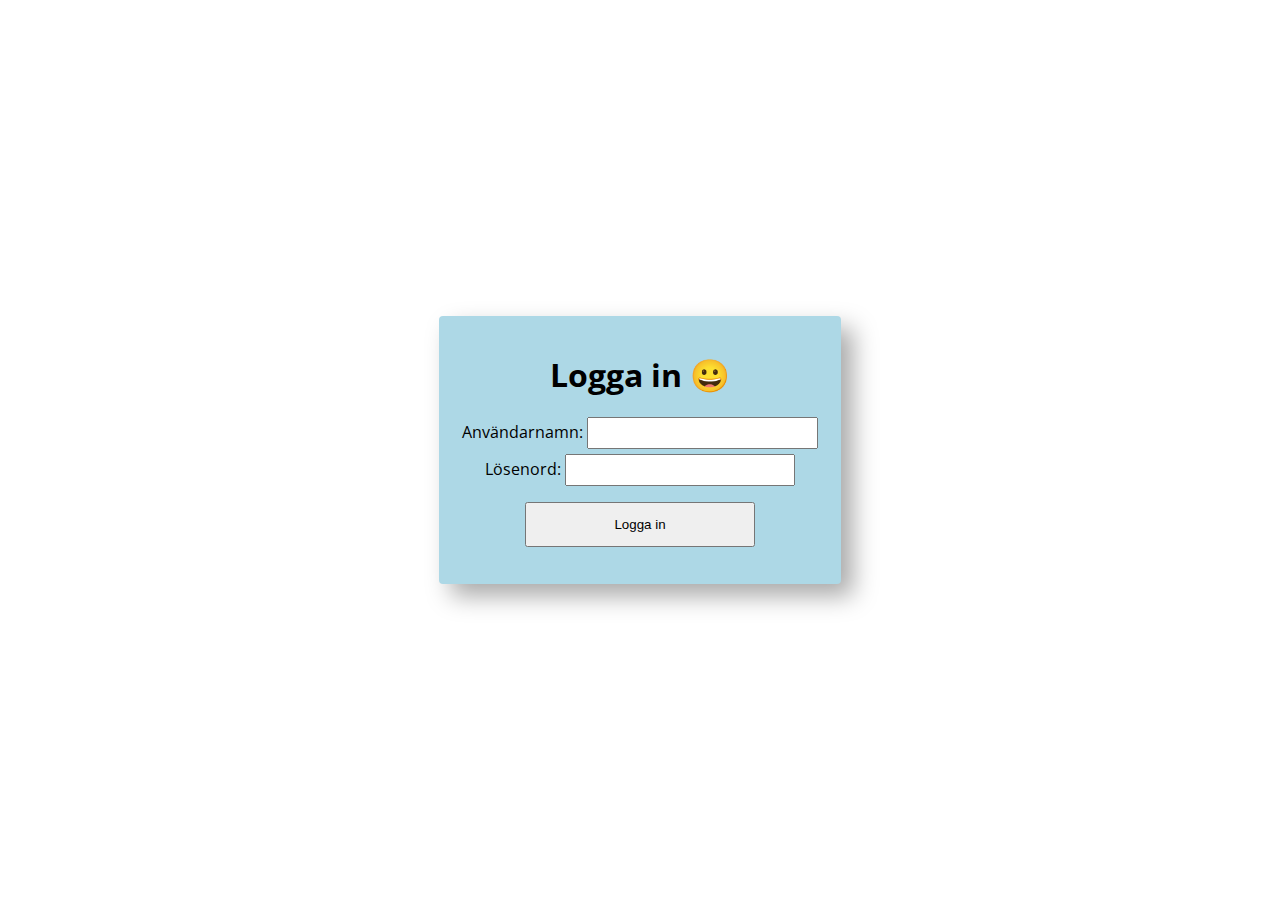
==== index.html @ a6bd02d8 "Add files via upload" ====
<!DOCTYPE html>
<html lang="sv">

<head>
    <meta charset="UTF-8">
    <meta http-equiv="X-UA-Compatible" content="IE=edge">
    <meta name="viewport" content="width=device-width, initial-scale=1.0">
    <title>Logga in</title>
    <link rel="preconnect" href="https://fonts.googleapis.com">
    <link rel="preconnect" href="https://fonts.gstatic.com" crossorigin>
    <link href="https://fonts.googleapis.com/css2?family=Open+Sans&display=swap" rel="stylesheet">
    <link rel="stylesheet" href="stil.css">
</head>

<body>

    <div id="container">
        <form action="loggain.php" method="post">
        <div class="box">
            <h1>Logga in 😀</h1>
        </div>
        <div class="box">
            <label for="user">Användarnamn:</label> 
            <input class="input" name="user" type="text">
        </div>
        <div class="box">
            <label for="pass">Lösenord:</label>
            <input class="input" name="pass" type="password">
        </div>
        <div id="login" class="box">
            <input type="submit" value="Logga in">
        </div>
    </form>

</div>

</body>

</html>
---- stil.css ----
* {box-sizing: border-box;}
ul {list-style-type: none;}
body {font-family: Verdana, sans-serif;}

.month {
  padding: 70px 25px;
  width: 100%;
  background: #1abc9c;
  text-align: center;
}

.month ul {
  margin: 0;
  padding: 0;
}

.month ul li {
  color: white;
  font-size: 20px;
  text-transform: uppercase;
  letter-spacing: 3px;
}

.month .prev {
  float: left;
  padding-top: 10px;
}

.month .next {
  float: right;
  padding-top: 10px;
}

.weekdays {
  margin: 0;
  padding: 10px 0;
  background-color: #ddd;
}

.weekdays li {
  display: inline-block;
  width: 13.6%;
  color: #666;
  text-align: center;
}

.days {
  padding: 10px 0;
  background: #eee;
  margin: 0;
}

.days li {
  list-style-type: none;
  display: inline-block;
  width: 13.6%;
  text-align: center;
  margin-bottom: 5px;
  font-size:12px;
  color: #777;
}

.days li .active {
  padding: 5px;
  background: #1abc9c;
  color: white !important
}

/* Add media queries for smaller screens */
@media screen and (max-width:720px) {
  .weekdays li, .days li {width: 13.1%;}
}

@media screen and (max-width: 420px) {
  .weekdays li, .days li {width: 12.5%;}
  .days li .active {padding: 2px;}
}

@media screen and (max-width: 290px) {
  .weekdays li, .days li {width: 12.2%;}
}

body {
  margin: 0;
  padding: 0;
  font-family: 'Open Sans', sans-serif;
}

#container {
  display: flex;
  flex-direction: column;
  justify-content: center;
  align-items: center;
  height: 100vh;
  margin: auto;
}

.box {
  width: 360px;
  margin: 5px;
  text-align: center;
}

/* .box * {
  height: 2rem;
} */

.input {
  height: 2rem;
  width: 18vw;
}

#login {
  margin-top: 1rem;
}

form {
  background-color: lightblue;
  padding: 1rem;
  padding-bottom: 2rem;
  border-radius: 4px;
  -webkit-box-shadow: 12px 12px 25px 0px rgba(0,0,0,0.34);
  -moz-box-shadow: 12px 12px 25px 0px rgba(0,0,0,0.34);
  box-shadow: 12px 12px 25px 0px rgba(0,0,0,0.34);
}

input[type=submit] {
  width: 18vw;
  height: 5vh;
}

input[type=submit]:hover {
  cursor: pointer;
}

#first {
  margin-top: 1rem;
}
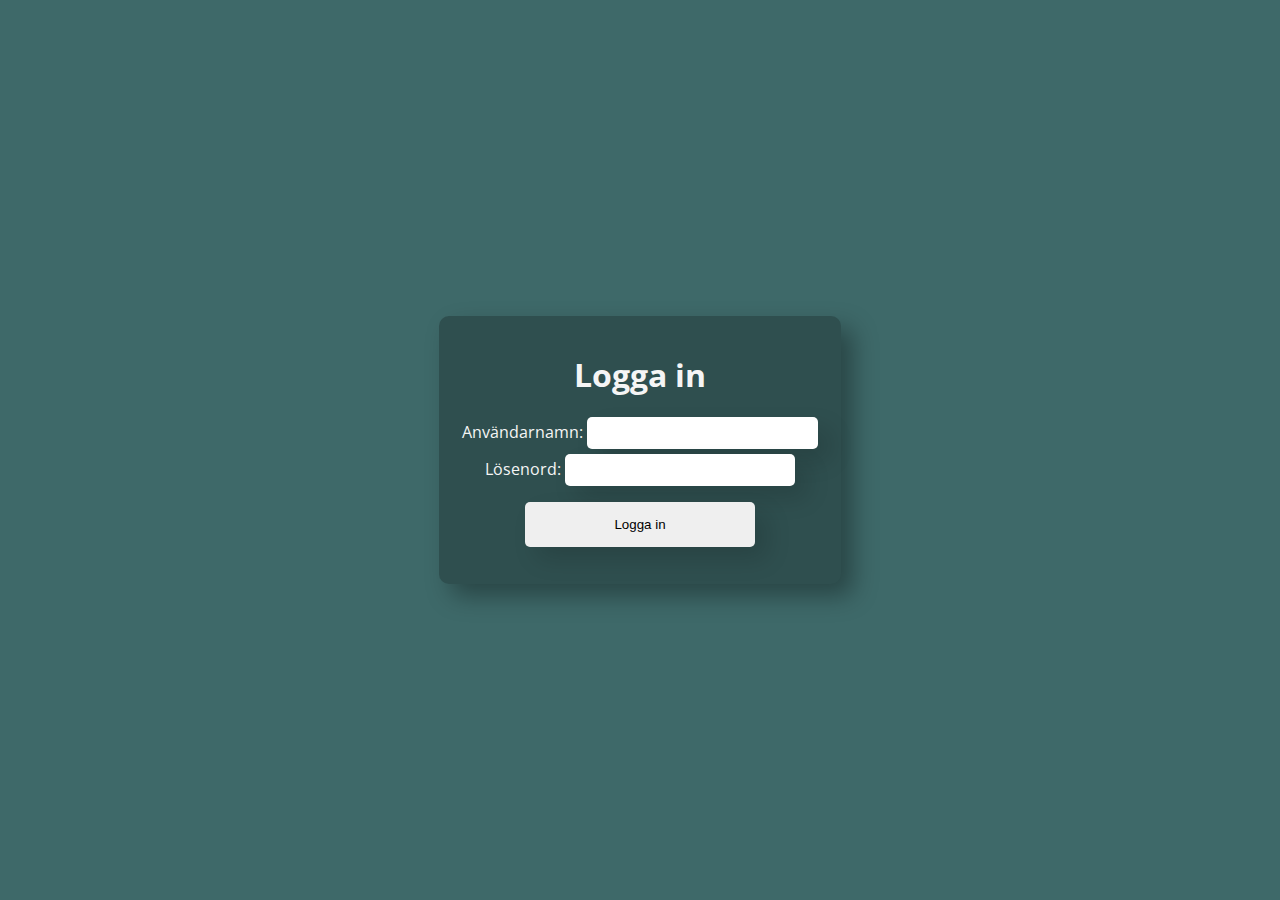
==== commit e952b58b: "Add files via upload" ====
--- a/index.html
+++ b/index.html
@@ -15,17 +15,17 @@
 <body>
 
     <div id="container">
-        <form action="loggain.php" method="post">
+        <form action="inlogg.php" method="GET">
         <div class="box">
-            <h1>Logga in 😀</h1>
+            <h1>Logga in</h1>
         </div>
         <div class="box">
             <label for="user">Användarnamn:</label> 
-            <input class="input" name="user" type="text">
+            <input id="anvn" class="input" name="user" type="text">
         </div>
         <div class="box">
             <label for="pass">Lösenord:</label>
-            <input class="input" name="pass" type="password">
+            <input id="losn" class="input" name="pass" type="password">
         </div>
         <div id="login" class="box">
             <input type="submit" value="Logga in">
--- a/stil.css
+++ b/stil.css
@@ -1,11 +1,20 @@
-* {box-sizing: border-box;}
-ul {list-style-type: none;}
-body {font-family: Verdana, sans-serif;}
+* {
+  box-sizing: border-box;
+}
+
+ul {
+  list-style-type: none;
+}
+
+body {
+  font-family: Verdana, sans-serif;
+  background-color: rgb(62, 105, 105);
+}
 
 .month {
   padding: 70px 25px;
   width: 100%;
-  background: #1abc9c;
+  background-color: rgb(100, 148, 148);
   text-align: center;
 }
 
@@ -24,11 +33,13 @@
 .month .prev {
   float: left;
   padding-top: 10px;
+  cursor: pointer;
 }
 
 .month .next {
   float: right;
   padding-top: 10px;
+  cursor: pointer;
 }
 
 .weekdays {
@@ -56,28 +67,44 @@
   width: 13.6%;
   text-align: center;
   margin-bottom: 5px;
-  font-size:12px;
+  font-size: 12px;
   color: #777;
 }
 
 .days li .active {
   padding: 5px;
+  background: #4b72f3;
+  color: white !important;
+  cursor: pointer;
+}
+
+.days li .current {
+  padding: 5px;
   background: #1abc9c;
-  color: white !important
+  color: white !important;
 }
 
 /* Add media queries for smaller screens */
 @media screen and (max-width:720px) {
-  .weekdays li, .days li {width: 13.1%;}
+  .weekdays li, .days li {
+    width: 13.1%;
+  }
 }
 
 @media screen and (max-width: 420px) {
-  .weekdays li, .days li {width: 12.5%;}
-  .days li .active {padding: 2px;}
+  .weekdays li, .days li {
+    width: 12.5%;
+  }
+
+  .days li .active {
+    padding: 2px;
+  }
 }
 
 @media screen and (max-width: 290px) {
-  .weekdays li, .days li {width: 12.2%;}
+  .weekdays li, .days li {
+    width: 12.2%;
+  }
 }
 
 body {
@@ -101,10 +128,6 @@
   text-align: center;
 }
 
-/* .box * {
-  height: 2rem;
-} */
-
 .input {
   height: 2rem;
   width: 18vw;
@@ -115,13 +138,14 @@
 }
 
 form {
-  background-color: lightblue;
+  background-color: darkslategrey;
   padding: 1rem;
   padding-bottom: 2rem;
-  border-radius: 4px;
-  -webkit-box-shadow: 12px 12px 25px 0px rgba(0,0,0,0.34);
-  -moz-box-shadow: 12px 12px 25px 0px rgba(0,0,0,0.34);
-  box-shadow: 12px 12px 25px 0px rgba(0,0,0,0.34);
+  border-radius: 10px;
+  -webkit-box-shadow: 12px 12px 25px 0px rgba(0, 0, 0, 0.34);
+  -moz-box-shadow: 12px 12px 25px 0px rgba(0, 0, 0, 0.34);
+  box-shadow: 12px 12px 25px 0px rgba(0, 0, 0, 0.34);
+  color: whitesmoke;
 }
 
 input[type=submit] {
@@ -135,4 +159,70 @@
 
 #first {
   margin-top: 1rem;
+}
+
+.event {
+  position: absolute;
+  background-color: rgb(226, 226, 226);
+  left: 0;
+  right: 0;
+  top: 0;
+  bottom: 0;
+  margin-left: auto;
+  margin-right: auto;
+  margin-top: auto;
+  margin-bottom: auto;
+  width: 30vw;
+  height: 50vh;
+  border-radius: 5px;
+  padding: 8px;
+  box-shadow: rgba(0, 0, 0, 0.35) 0px 5px 15px;
+  display: none;
+}
+
+.event span {
+  float: right;
+  cursor: pointer;
+  color: white;
+}
+
+.event span:hover {
+  opacity: 80%;
+}
+
+#kalender {
+  left: 0;
+  right: 0;
+  margin-left: auto;
+  margin-right: auto;
+  width: 90vw;
+}
+
+/* haha */
+#anvn {
+  border-radius: 5px;
+  border: none;
+  -webkit-box-shadow: 12px 12px 25px 0px rgba(0, 0, 0, 0.14);
+  -moz-box-shadow: 12px 12px 25px 0px rgba(0, 0, 0, 0.14);
+  box-shadow: 12px 12px 25px 0px rgba(0, 0, 0, 0.14);
+}
+
+#losn {
+  border-radius: 5px;
+  border: none;
+  -webkit-box-shadow: 12px 12px 25px 0px rgba(0, 0, 0, 0.14);
+  -moz-box-shadow: 12px 12px 25px 0px rgba(0, 0, 0, 0.14);
+  box-shadow: 12px 12px 25px 0px rgba(0, 0, 0, 0.14);
+}
+
+#login input {
+  border-radius: 5px;
+  border: none;
+  -webkit-box-shadow: 12px 12px 25px 0px rgba(0, 0, 0, 0.14);
+  -moz-box-shadow: 12px 12px 25px 0px rgba(0, 0, 0, 0.14);
+  box-shadow: 12px 12px 25px 0px rgba(0, 0, 0, 0.14);
+}
+
+#login input:hover {
+  opacity: 95%;
 }